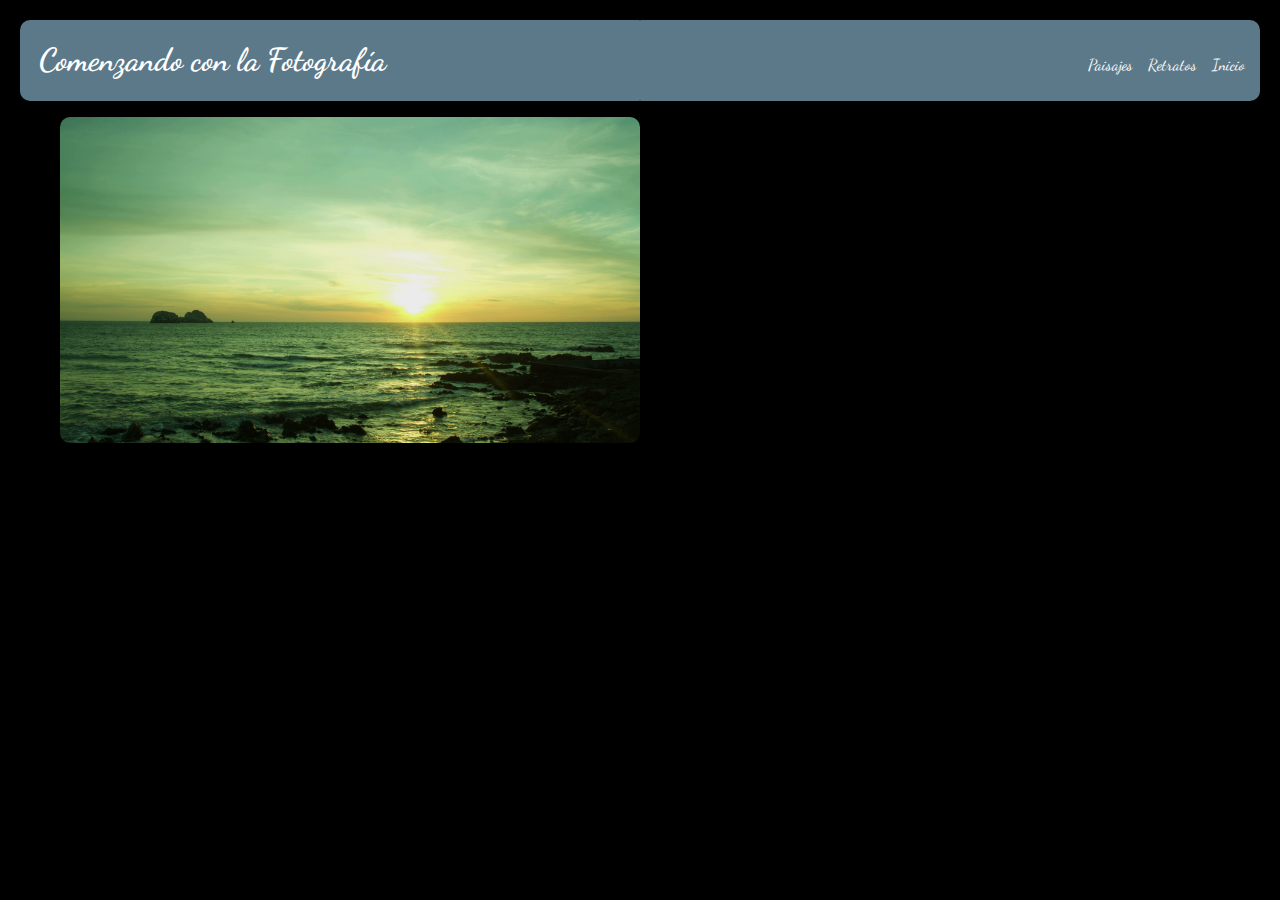
==== index.html @ 752b23a4 "Imagen central" ====
<!DOCTYPE html>
<html lang="en" dir="ltr">
  <head>
    <link href="https://fonts.googleapis.com/css?family=Dancing+Script" rel="stylesheet">
  	<link rel="stylesheet" href="css/estilos.css">
    <meta charset="utf-8">
    <meta name="viewport" content="width=device-width, user-scalable=no, initial-scale=1.0">
    <style type="text/css">
      a:link{
        text-decoration:none;
        color: white;
      }
      a:visited{
        text-decoration: none;
        color: hotpink;
      }
      <style>
      #contenido{
        margin:0 auto;
        width:900px;
        background-color: white;
        border-radius: 10px;
      }
      header{
        width:100%;
        min-height:100px;
        display:flex;
        flex-flow: row wrap;
      }
      #titulo{
        width:50%;
        background-color: #5b7989;
        text-indent: 0.5cm;
        border-radius: 10px 1px 1px 10px;
      }
      #menu{
        width:50%;
        background-color: #5b7989;
        border-radius: 1px 10px 10px 1px;
      }
      #menu a{
        padding-top:35px;
        padding-right: 15px;
        float: right;
      }
      @media only screen and (max-width: 900px) {
      #contenido{
        margin:0 auto;
        width:100%;
      }
      #titulo{
        width:100%;
        text-align:center;
      }
      #menu{
        width:100%;
        padding-bottom:15px;
        padding-left: 30%;
        padding-right: 30%;
      }
      }
      </style>
  </head>
  <body>
    <div id="contenido">
      <header>
        <div id="titulo">
          <h1>Comenzando con la Fotografía </h1>
        </div>
        <div id="menu">
          <a href="#">Inicio</a>
          <a href="#">Retratos</a>
          <a href="#">Paisajes</a>
        </div>
        <figure>
            <img src="img/sunset.jpg" alt="Fotografía Profesional">
        </figure>
      </header>
    </div>
   </body>
  </html>
---- css/estilos.css ----
body {
	margin: 20px;
	background-color: black;
	color: white;
	font-family: Dancing Script;
}


img{
  width: 50%;
  border-radius: 10px;
  background-color: #82c3a6
}
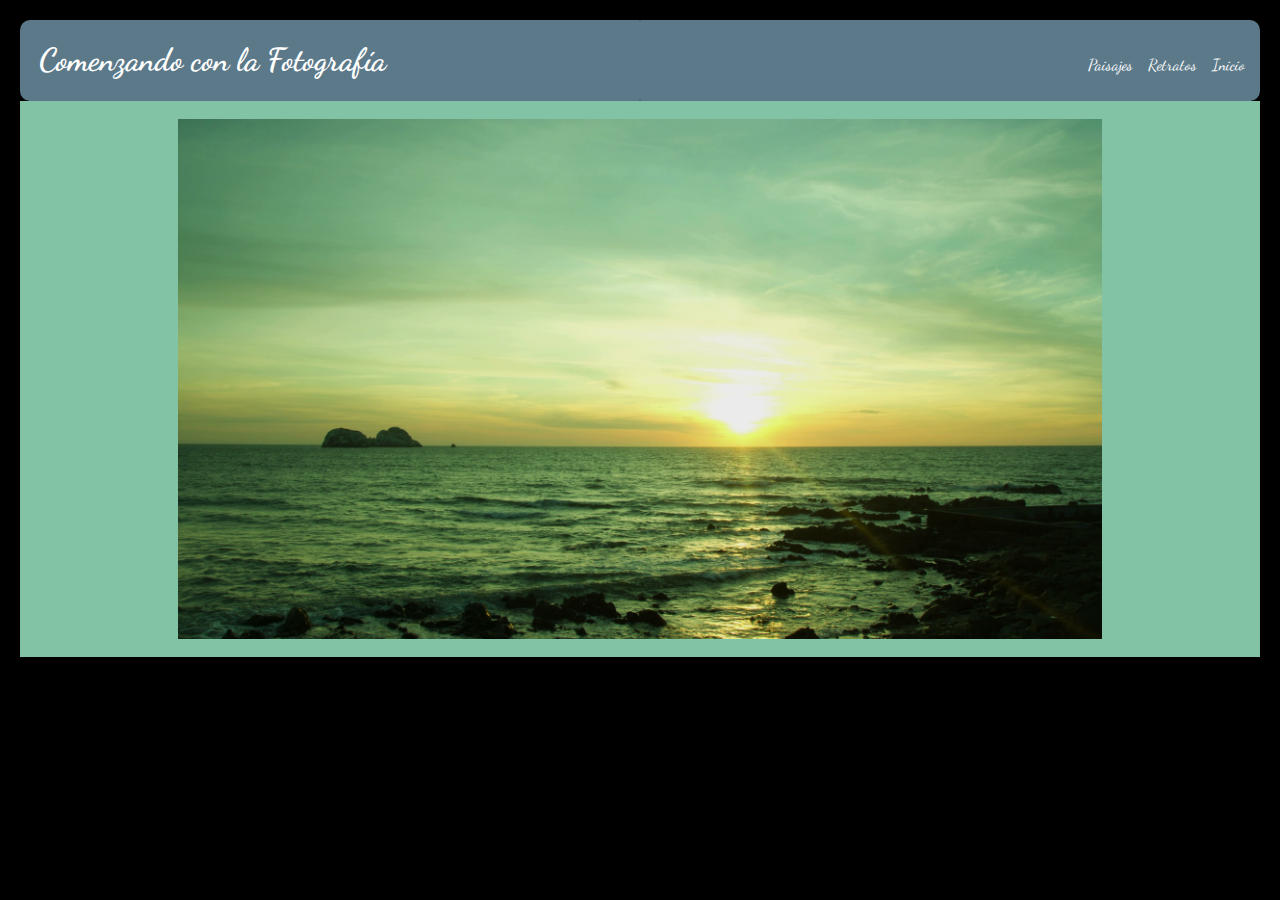
==== commit e37582e9: "caja para imagen central" ====
--- a/index.html
+++ b/index.html
@@ -72,9 +72,11 @@
           <a href="#">Retratos</a>
           <a href="#">Paisajes</a>
         </div>
+        <div class="caja1">
         <figure>
             <img src="img/sunset.jpg" alt="Fotografía Profesional">
         </figure>
+      </div>
       </header>
     </div>
    </body>
--- a/css/estilos.css
+++ b/css/estilos.css
@@ -6,8 +6,18 @@
 }
 
 
-img{
-  width: 50%;
-  border-radius: 10px;
-  background-color: #82c3a6
+figure img{
+  margin: auto;
+  width: 80%;
+  background-color: #82c3a6;
+  justify-content: center;
+  display: block;
 }
+.caja1{
+  background-color: #82c3a6;
+  width:100%;
+  margin: 0 auto;
+  border: 2px solid #82c3a6;
+  justify-content: center;
+  flex-wrap: wrap;
+}
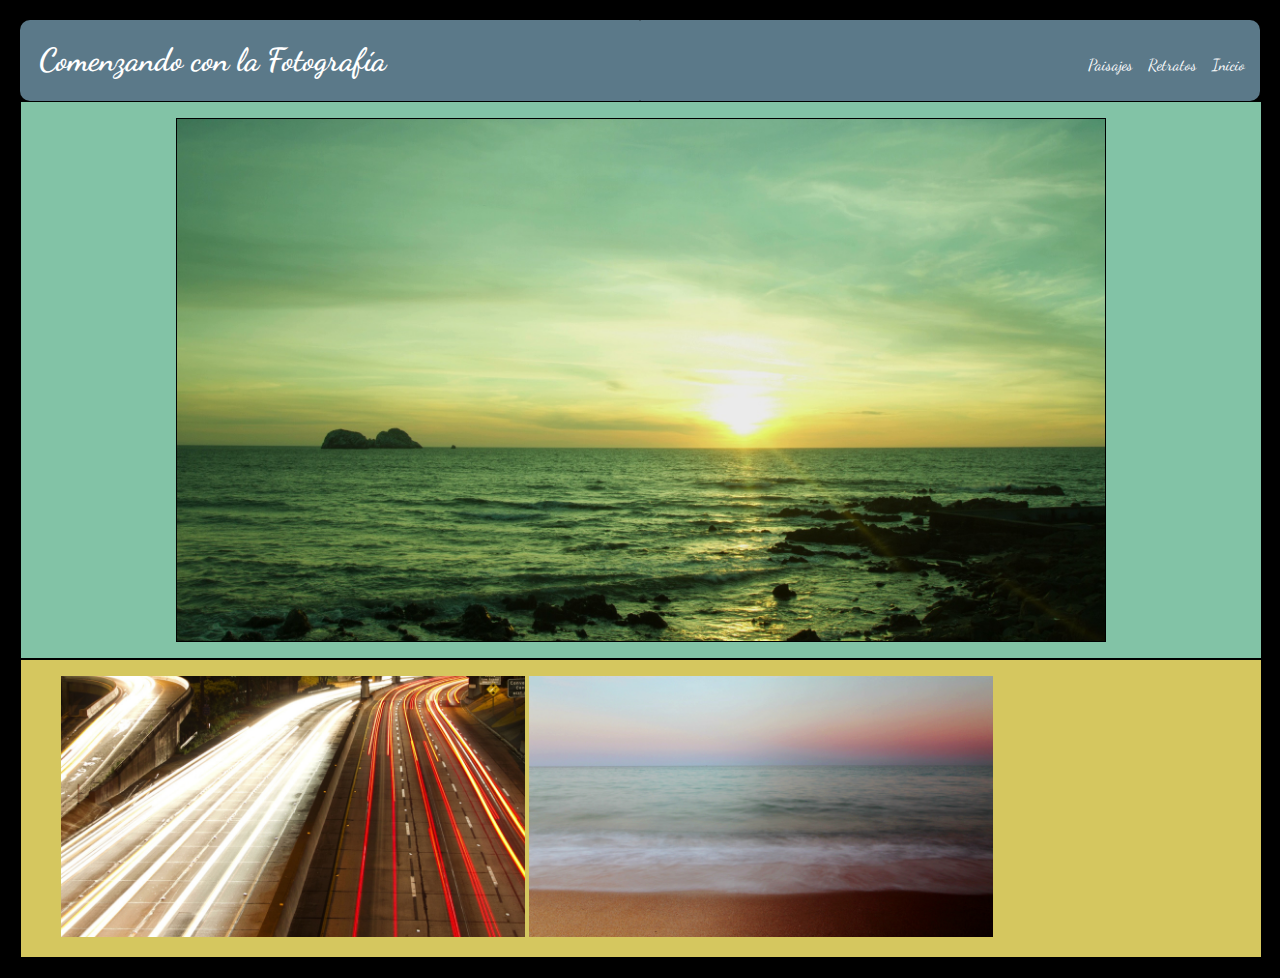
==== commit 234814f0: "Imagenes secundarias" ====
--- a/index.html
+++ b/index.html
@@ -72,11 +72,21 @@
           <a href="#">Retratos</a>
           <a href="#">Paisajes</a>
         </div>
+      <section id="central">
         <div class="caja1">
-        <figure>
-            <img src="img/sunset.jpg" alt="Fotografía Profesional">
-        </figure>
-      </div>
+          <figure>
+            <img src="img/sunset.jpg" alt="Atardecer">
+          </figure>
+        </div>
+      </section>
+      <section id="secundarias">
+        <div class="caja2">
+          <figure>
+            <img src="img/freeway.jpg" alt="Autopista">
+            <img src="img/beach.jpg" alt="Playa">
+          </figure>
+        </div>
+      </section>
       </header>
     </div>
    </body>
--- a/css/estilos.css
+++ b/css/estilos.css
@@ -1,23 +1,42 @@
 body {
-	margin: 20px;
-	background-color: black;
-	color: white;
+	margin:20px;
+	background-color:black;
+	color:white;
 	font-family: Dancing Script;
 }
+.caja1{
+  background-color:#82c3a6;
+  width:100%;
+  margin:0 auto;
+  justify-content:center;
+  flex-wrap:wrap;
+  border:1px solid black;
+}
 
+#central .caja1 >figure img{
+  margin:auto;
+  width:80%;
+  background-color:#82c3a6;
+  justify-content:center;
+  display:block;
+  border:1px solid black;
+}
 
-figure img{
-  margin: auto;
-  width: 80%;
-  background-color: #82c3a6;
-  justify-content: center;
-  display: block;
+.caja2{
+  background-color:#d5c75f;
+  border:1px solid black;
+  width:100%;
+  margin:0 auto;
+  justify-content:center;
+  flex-flow: column;
 }
-.caja1{
-  background-color: #82c3a6;
-  width:100%;
-  margin: 0 auto;
-  border: 2px solid #82c3a6;
-  justify-content: center;
-  flex-wrap: wrap;
+
+#secundarias .caja2 >figure img{
+  background-color:#d5c75f;
+  margin:auto;
+  width:40%;
+  justify-content:center;
+  flex-direction:column;
+  display:inline-grid;
+  wrap:2;
 }
